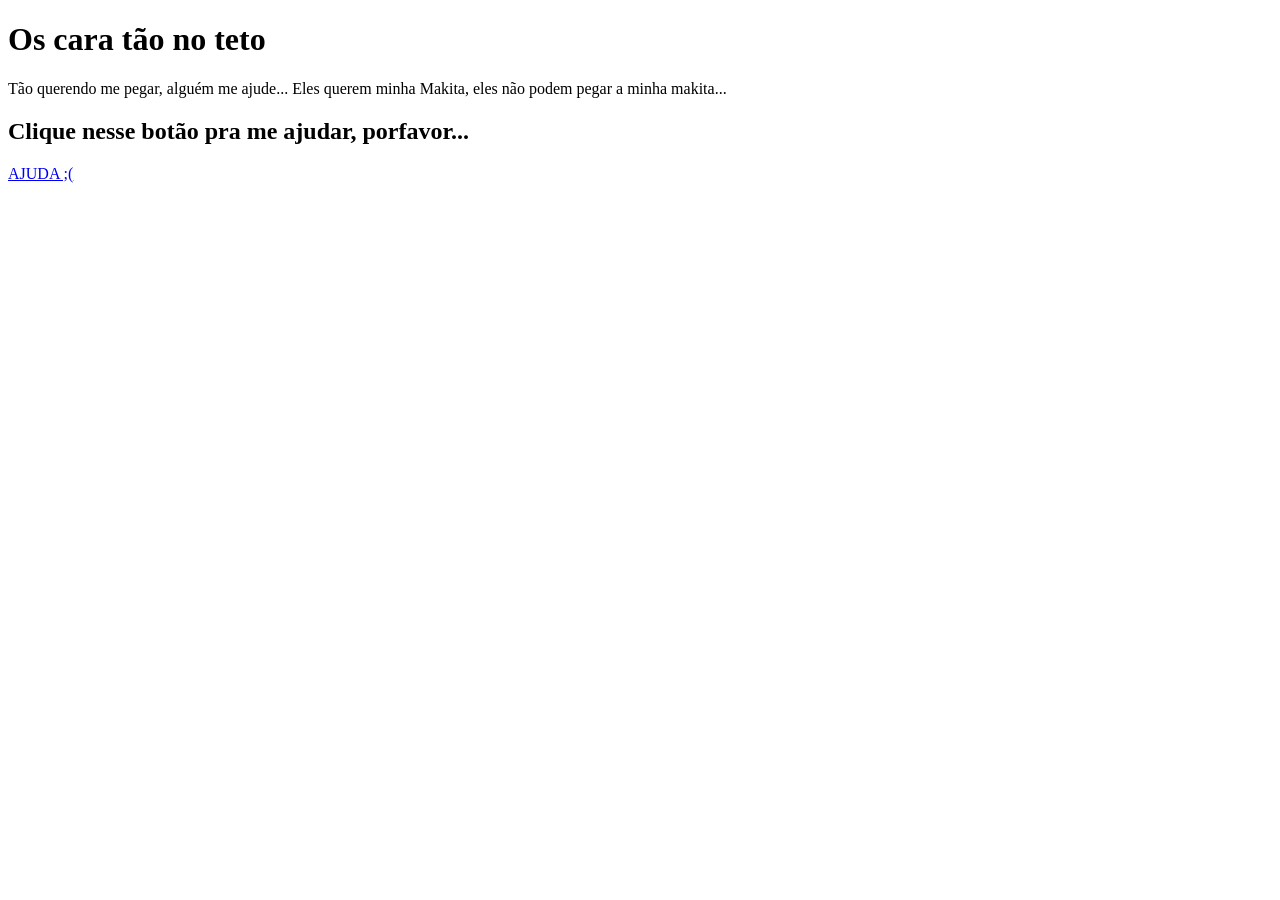
==== index.html @ 10af4117 "Meu primeiro site no GitHub" ====
<!DOCTYPE html>
<html lang="pt-br">
<head>
    <meta charset="UTF-8">
    <meta name="viewport" content="width=device-width, initial-scale=1.0">
    <title>Prática</title>
    <link rel="stylesheet" href="praticando.css">
</head>
<body>
    <div class="conteiner">
        <h1>Os cara tão no teto</h1>

        <p>Tão querendo me pegar, alguém me ajude... Eles querem minha Makita, eles não podem pegar a minha makita...</p>

        <h2>Clique nesse botão pra me ajudar, porfavor...</h2>

        <nav class="btn">
            <a href="help.html" target="_self">AJUDA ;(</a>
        </nav>
    </div>
</body>
</html>
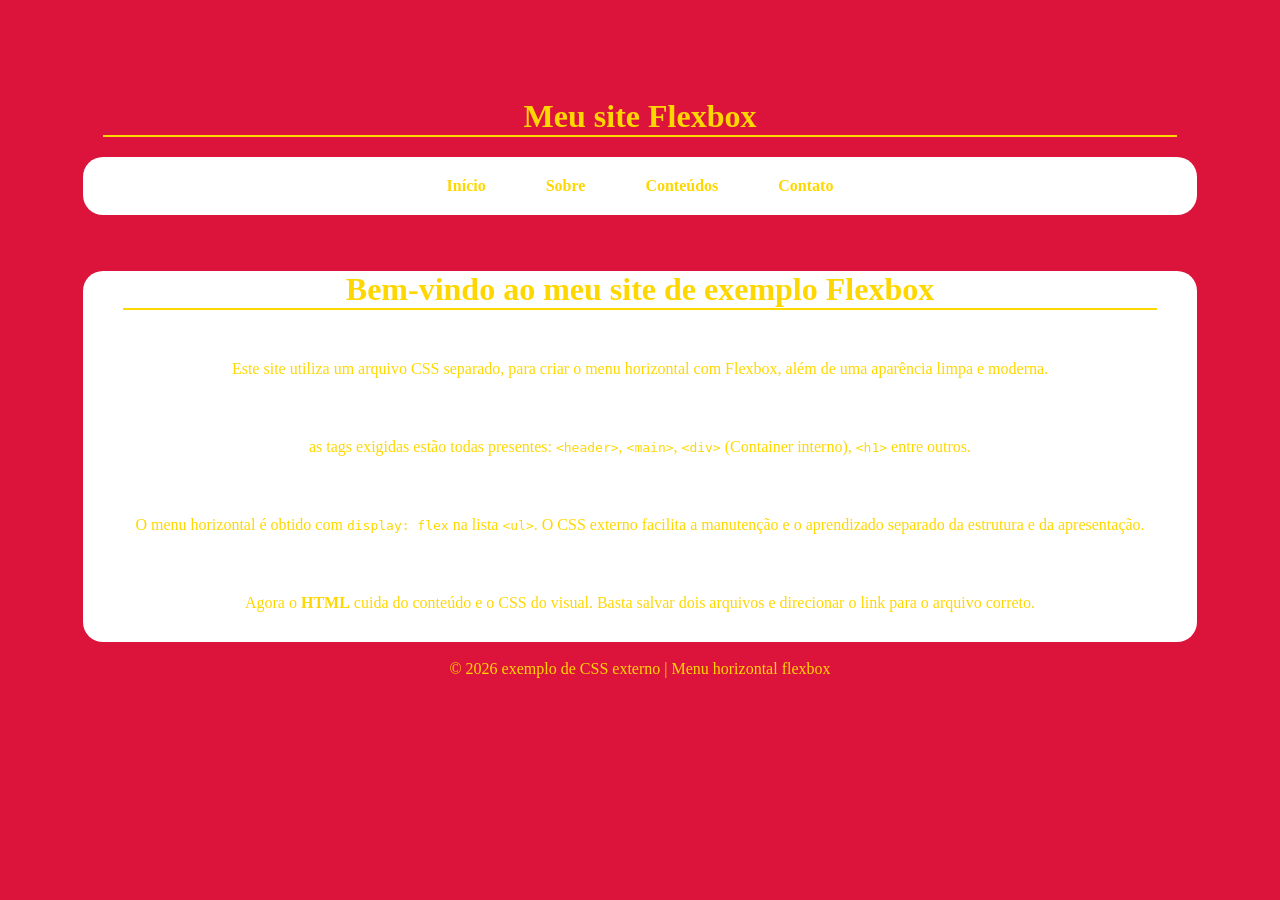
==== commit e8dd6935: "Rename atividade-flexbox.html to index.html nome mudado" ====
--- a/index.html
+++ b/index.html
@@ -3,20 +3,36 @@
 <head>
     <meta charset="UTF-8">
     <meta name="viewport" content="width=device-width, initial-scale=1.0">
-    <title>Prática</title>
-    <link rel="stylesheet" href="praticando.css">
+    <title>Meu site com Flexbox</title>
+    <link rel="stylesheet" href="main.css">
 </head>
 <body>
-    <div class="conteiner">
-        <h1>Os cara tão no teto</h1>
-
-        <p>Tão querendo me pegar, alguém me ajude... Eles querem minha Makita, eles não podem pegar a minha makita...</p>
-
-        <h2>Clique nesse botão pra me ajudar, porfavor...</h2>
-
-        <nav class="btn">
-            <a href="help.html" target="_self">AJUDA ;(</a>
-        </nav>
+    <div class="container">
+        <header>
+            <h1 class="cabecalho1">Meu site Flexbox</h1>
+            <nav class="menu-horizontal">
+                <ul>
+                    <li><a href="#">Início</a></li>
+                    <li><a href="sobre.html" target="_self">Sobre</a></li>
+                    <li><a href="conteudo.html" target="_self">Conteúdos</a></li>
+                    <li><a href="contato.html" target="_self">Contato</a></li>
+                </ul>
+            </nav>
+        </header>
+      <br><br>
+        <main>
+            <div class="conteudo-container">
+                <h1 class="cabecalho2">Bem-vindo ao meu site de exemplo Flexbox</h1>
+                <p>Este site utiliza um arquivo CSS separado, para criar o menu horizontal com Flexbox, além de uma aparência limpa e moderna.</p>
+                <p>as tags exigidas estão todas presentes: <code>&lt;header&gt;</code>, <code>&lt;main&gt;</code>, <code>&lt;div&gt;</code>  (Container interno), <code>&lt;h1&gt;</code> entre outros.</p>
+                <p>O menu horizontal é obtido com <code> display: flex</code> na lista <code>&lt;ul&gt;</code>. O CSS externo facilita a manutenção e o aprendizado separado da estrutura e da apresentação.</p>
+              <p>Agora o <strong>HTML</strong> cuida do conteúdo e o CSS do visual. Basta salvar dois arquivos e direcionar o link para o arquivo correto.</p>
+            </div>
+        </main>
+        <br>
+        <footer>
+          <p>© 2026 exemplo de CSS externo | Menu horizontal flexbox</p>
+        </footer>
     </div>
 </body>
 </html>
--- a/main.css
+++ b/main.css
@@ -0,0 +1,78 @@
+* {
+  margin: 0;
+  padding: 0;
+  box-sizing: border-box;
+}
+
+body {
+  margin: 0;
+  padding: 40px 50px;
+  background-color: crimson;
+}
+
+.cabecalho1 {
+  border-bottom: 2px solid;
+  border-color: gold;
+  margin: 20px;
+  color: gold;
+}
+
+.cabecalho2 {
+  border-bottom: 2px solid;
+  border-color: gold;
+  margin: 20px 40px;
+}
+
+.container {
+  margin: 0 auto;
+  text-align: center;
+  padding: 8px 3px;
+  margin: 30px;
+}
+
+.menu-horizontal ul {
+  display: flex;
+  list-style: none;
+  padding: 0;
+  margin: 0;
+  border-radius: 20px;
+  background-color: white;
+  justify-content: center;
+  align-items: center;
+  gap: 20px;
+  width: 100%;
+} 
+.menu-horizontal li {
+  padding: 20px;
+}
+
+.menu-horizontal a {
+  color: gold;
+  text-decoration: none;
+  font-weight: bold;
+  padding: 0.3rem 0;
+  border-bottom: 2px solid transparent;
+  transition: 0.2s ease;
+}
+
+.menu-horizontal a:hover {
+  color: khaki;
+border-color: khaki;
+}
+
+.conteudo-container {
+  display: block;
+  margin: 0 auto;
+  border-radius: 20px;
+  background-color: white;
+  color: gold;
+}
+
+.conteudo-container p {
+  padding: 30px;
+}
+
+footer {
+  color: gold;
+  
+}
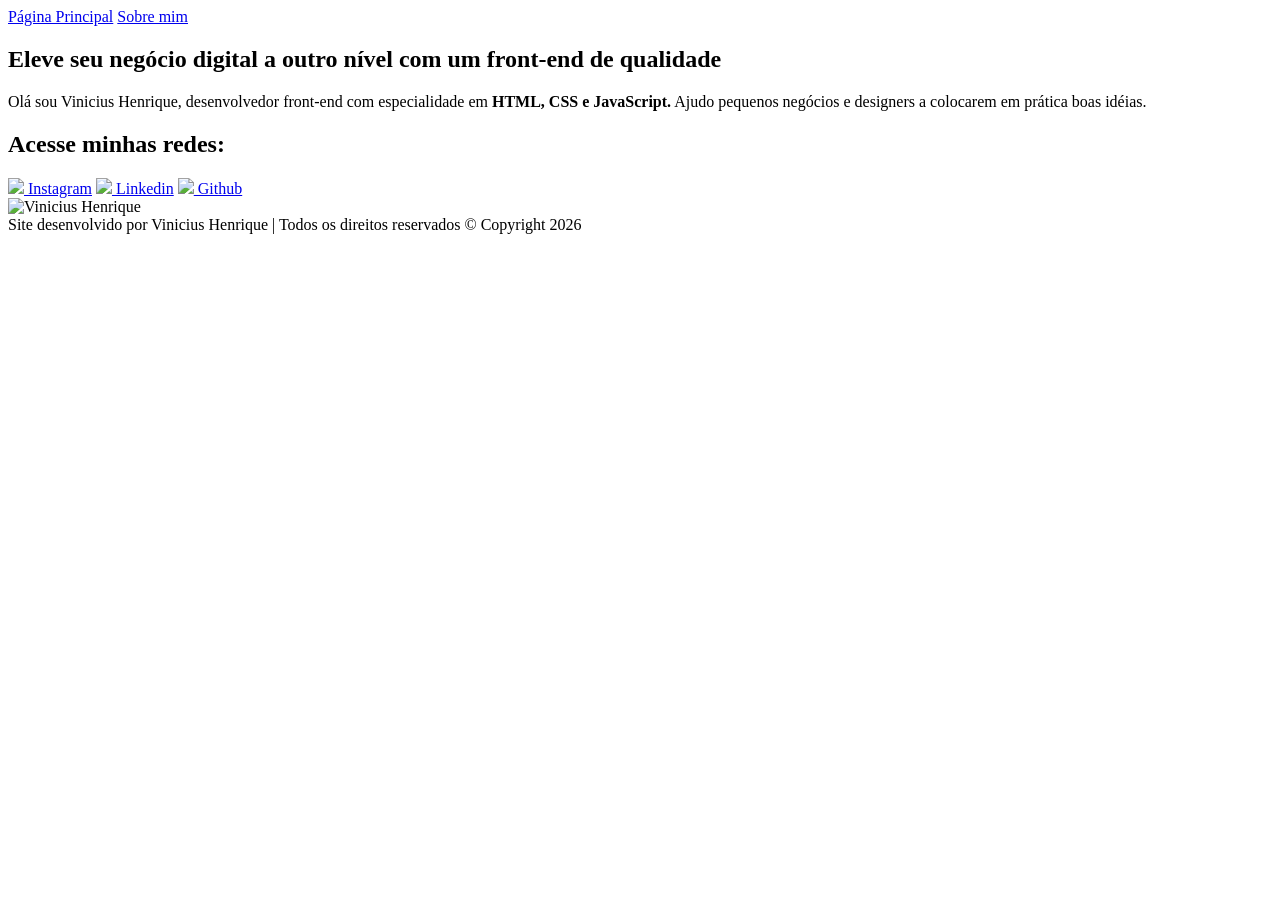
==== commit 1b21718a: "Add files via upload" ====
--- a/index.html
+++ b/index.html
@@ -3,36 +3,37 @@
 <head>
     <meta charset="UTF-8">
     <meta name="viewport" content="width=device-width, initial-scale=1.0">
-    <title>Meu site com Flexbox</title>
-    <link rel="stylesheet" href="main.css">
+    <title>Portfólio</title>
+    <link rel="stylesheet" href="./Styles/estilo.css"/>
 </head>
+
 <body>
-    <div class="container">
-        <header>
-            <h1 class="cabecalho1">Meu site Flexbox</h1>
-            <nav class="menu-horizontal">
-                <ul>
-                    <li><a href="#">Início</a></li>
-                    <li><a href="sobre.html" target="_self">Sobre</a></li>
-                    <li><a href="conteudo.html" target="_self">Conteúdos</a></li>
-                    <li><a href="contato.html" target="_self">Contato</a></li>
-                </ul>
-            </nav>
-        </header>
-      <br><br>
-        <main>
-            <div class="conteudo-container">
-                <h1 class="cabecalho2">Bem-vindo ao meu site de exemplo Flexbox</h1>
-                <p>Este site utiliza um arquivo CSS separado, para criar o menu horizontal com Flexbox, além de uma aparência limpa e moderna.</p>
-                <p>as tags exigidas estão todas presentes: <code>&lt;header&gt;</code>, <code>&lt;main&gt;</code>, <code>&lt;div&gt;</code>  (Container interno), <code>&lt;h1&gt;</code> entre outros.</p>
-                <p>O menu horizontal é obtido com <code> display: flex</code> na lista <code>&lt;ul&gt;</code>. O CSS externo facilita a manutenção e o aprendizado separado da estrutura e da apresentação.</p>
-              <p>Agora o <strong>HTML</strong> cuida do conteúdo e o CSS do visual. Basta salvar dois arquivos e direcionar o link para o arquivo correto.</p>
+    <header class="cabecalho">
+        <nav class="cabecalho-menu">
+            <a class="menu-link" href="index.html">Página Principal</a>
+            <a class="menu-link" href="sobre.html">Sobre mim</a>
+        </nav>
+    </header>
+
+    <main class="apresentacao">
+        <section class="apresentacao-conteudo">
+            <div>
+                <h1 class="apresentacao-titulo"> Eleve seu negócio digital a outro nível com um front-end de qualidade </h1>
+                
+                <p class="apresentacao-paragrafo"><span>Olá sou Vinicius Henrique, </span> desenvolvedor front-end com especialidade em <strong> HTML, CSS e JavaScript.</strong> Ajudo pequenos negócios e designers a colocarem em prática boas idéias. </p>
+                
+                <div class="apresentacao-links">
+                    <h2 class="apresentacao-links-subtitulo"> Acesse minhas redes: </h2>
+                    <a class="apresentacao-links2" href="https://www.instagram.com" target="_blank"><img src="./imagens/instagram.png"> Instagram</a> <!-- 2. passo a alterar-->
+                    <a class="apresentacao-links2" href="https://www.linkedin.com" target="_blank"><img src="./Imagens/linkedin.png"> Linkedin</a>
+                    <a class="apresentacao-links2" href="https://github.com/Zebatata-jpeg" target="_blank"><img src="./Imagens/github.png"> Github</a>
+                </div>
             </div>
-        </main>
-        <br>
-        <footer>
-          <p>© 2026 exemplo de CSS externo | Menu horizontal flexbox</p>
-        </footer>
-    </div>
+        </section>
+        
+        <img id="imagem-principal" src="Imagens/image_26bd66f9.jpg" alt="Vinicius Henrique" Title="Desenvolvedor Front-end">
+    </main>
+
+    <footer> Site desenvolvido por Vinicius Henrique | Todos os direitos reservados © Copyright 2026</footer>
 </body>
 </html>
